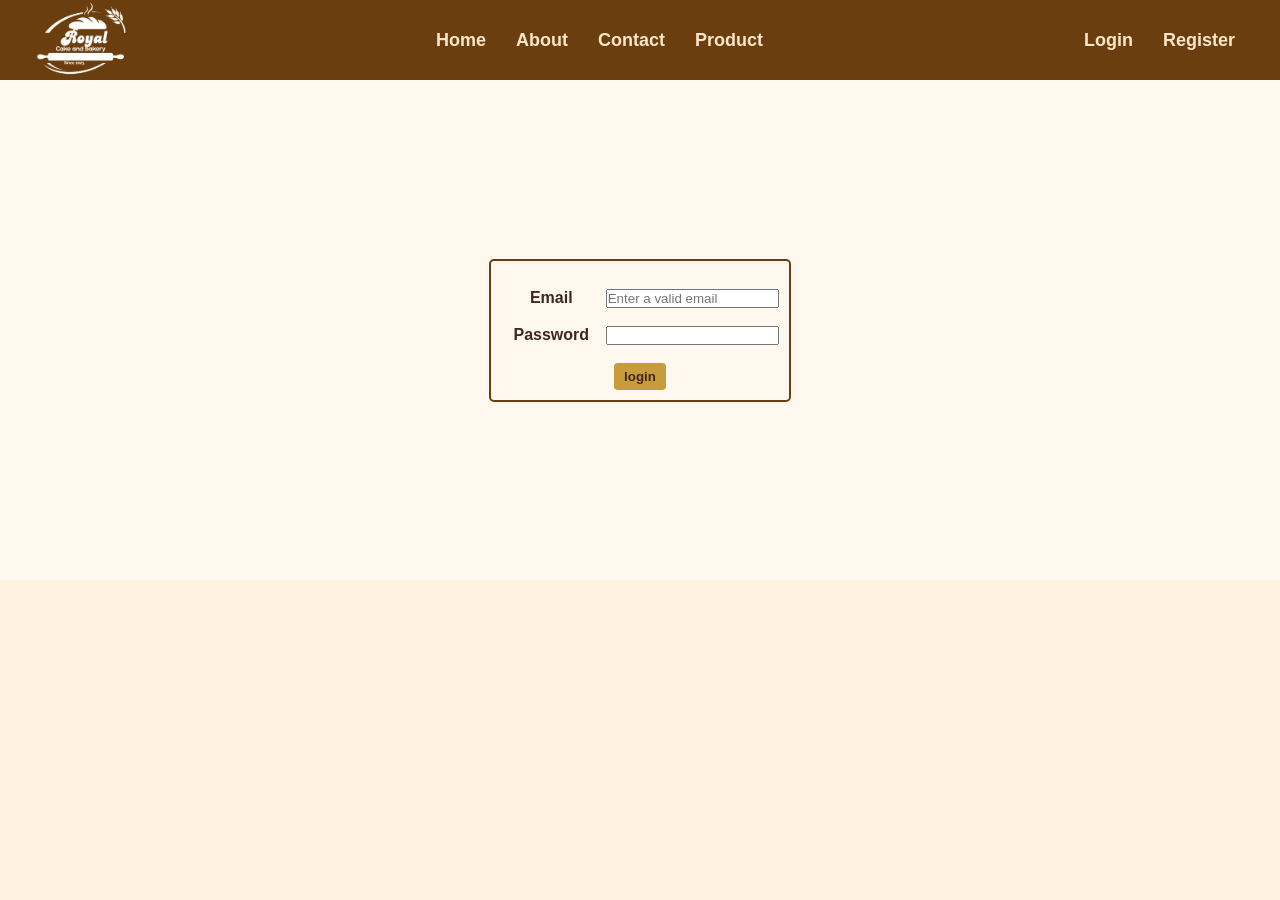
==== login.html @ 2acb036c "Initial commit- added 4 pages in  project files" ====
<!DOCTYPE html>
<html>
    <head>
        <title>Login Page</title>
        <link rel="shortcut icon" href="fabicon.png" type="image/x-icon">
        <link rel="stylesheet" href="style.css">
    </head>
    <body>
        <div id="nav_bar">
            <div id="logo">
                <img src="logo.png">
            </div>
            <div id="nav">
                <a href="index.html">Home</a>
                <a href="about.html">About</a>
                <a href="contact.html">Contact</a>
                 <a href="product.html">Product</a>
            </div>
            <div id="login_register">
                <a href="login.html">Login</a>
                <a href="register.html">Register</a>
            </div>
        </div>

        <div class="container">
            <form>
                <fieldset id="form">
                    <br>
                       <div>
                        <label>Email</label>
                        <input type="email" name="email"id="email" placeholder="Enter a valid email">
                    </div><br>
                    <div>
                        <label>Password</label>
                        <input type="password" name="password"id="password">
                    </div><br>
                     <div>
                            <input type="submit"value="login"id="login_btn">
                        </div>

                </fieldset>
            </form>
        </div>
        </body>
</html>
---- style.css ----
* {
    margin: 0;
    padding: 0;
    box-sizing: border-box;
}

/* ===== BODY ===== */
body {
    background-color: #FFF3E0; /* Cream */
    font-family: Arial, sans-serif;
}

/* ===== NAVBAR ===== */
#nav_bar {
    height: 80px;
    width: 100%;
    background-color: #6B3E0F; /* Dark Brown */
    display: flex;
    align-items: center;
    justify-content: space-between;
    padding: 0 30px;
}

#logo img {
    height: 100px;
    width: 100px;
}

/* ===== NAV LINKS ===== */
#nav,
#login_register {
    display: flex;
    align-items: center;
}

#nav a,
#login_register a {
    color: #FFE6C8; /* Soft Gold */
    text-decoration: none;
    margin: 0 15px;
    font-size: 18px;
    font-weight: bold;
}

#nav a:hover,
#login_register a:hover {
    color: #C89B3C; /* Rich Gold */
}

/* ===== MAIN CONTAINER ===== */
.container {
    background-color: #FFF8EE; /* Soft Cream */
    width: 100%;
    height: 500px;
    display: flex;
    align-items: center;
    justify-content: center;
    text-align: center;
}

/* ===== REGISTER / LOGIN FORM ===== */
#register_form {
    background-color: #F5E6CC; /* Light Beige */
    width: 350px;
    padding: 20px;
    border: 2px solid #6B3E0F;
    border-radius: 8px;
}

#form {
    border: 2px solid #6B3E0F;
    padding: 10px;
    border-radius: 5px;
}

label {
    display: inline-block;
    width: 100px;
    color: #3E2723;
    font-weight: bold;
}

/* ===== BUTTONS ===== */
#register_btn,
#login_btn,
button {
    padding: 6px 10px;
    background-color: #C89B3C; /* Gold */
    color: #3E2723; /* Dark Brown */
    border: none;
    border-radius: 4px;
    cursor: pointer;
    font-weight: bold;
}

button:hover {
    background-color: #B0892F;
}

/* ===== PRODUCT SECTION ===== */
.product_container {
    width: 80%;
    border: 1px solid #C89B3C;
    background-color: #FFF3E0;
}

/* ===== PRODUCT CARD ===== */
.product {
    height: 300px;
    width: 200px;
    padding: 10px;
    display: inline-block;
    background-color: #FFF8EE; /* Product BG */
    margin: 10px;
    border-radius: 10px;
    border: 1px solid #E0C097;
    text-align: center;
    box-shadow: 10px 10px #E0C097;
}

.product:hover {
    background-color: #F5E6CC;
    transform: translateY(-5px);
    transition: 0.3s;
}

/* ===== PRODUCT IMAGE ===== */
.product img {
    height: 150px;
    width: 150px;
    margin-top: 10px;
    border-radius: 10px;
    border: 1px solid #E0C097;
}

/* ===== TEXT ===== */
.product h3,
.product p {
    color: #3E2723;
    margin-top: 5px;
}
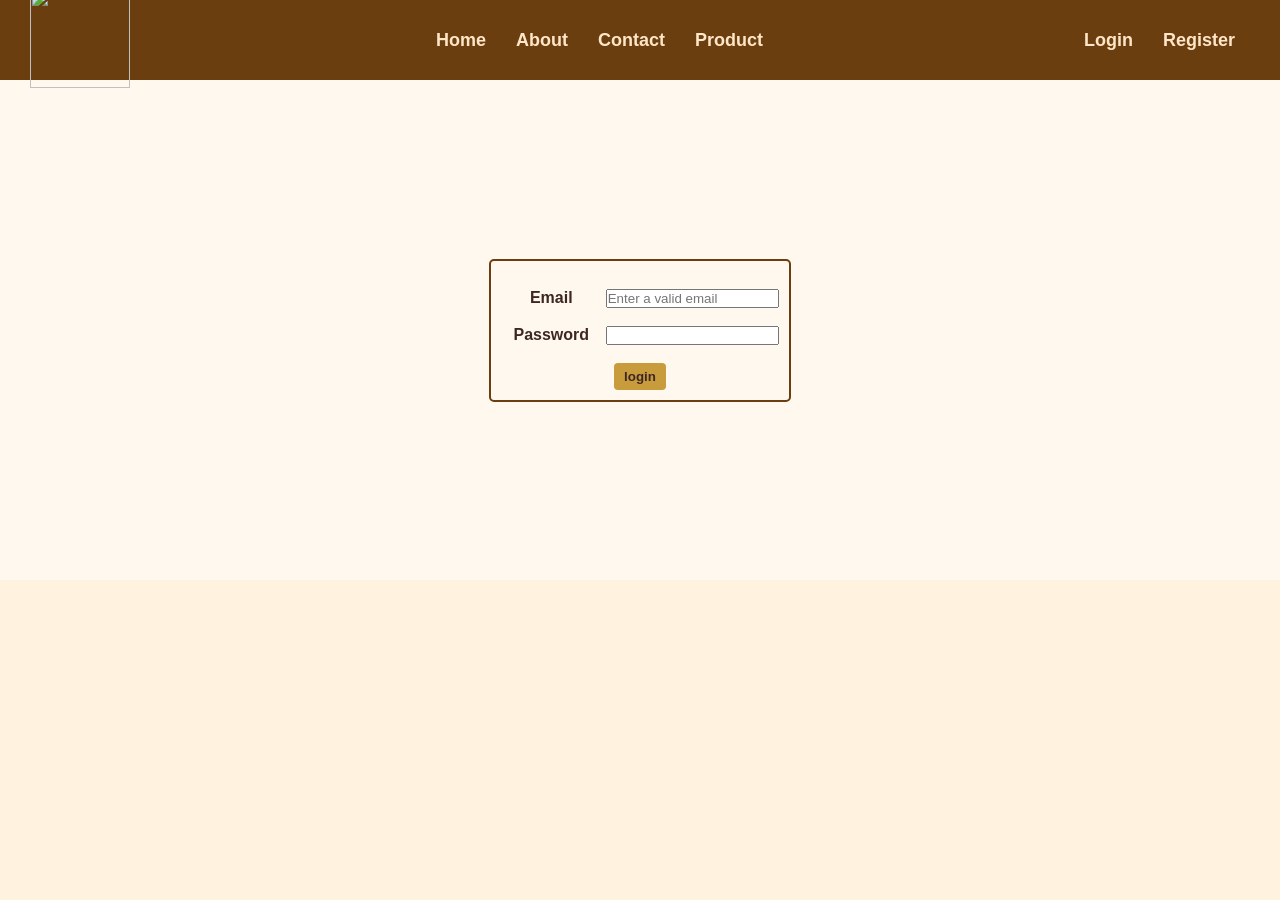
==== commit 6f6ab680: "modified pages" ====
--- a/login.html
+++ b/login.html
@@ -2,13 +2,13 @@
 <html>
     <head>
         <title>Login Page</title>
-        <link rel="shortcut icon" href="fabicon.png" type="image/x-icon">
+        <link rel="shortcut icon" href="./images/fabicon.png" type="image/x-icon">
         <link rel="stylesheet" href="style.css">
     </head>
     <body>
         <div id="nav_bar">
             <div id="logo">
-                <img src="logo.png">
+                <img src="./images/logo.png">
             </div>
             <div id="nav">
                 <a href="index.html">Home</a>
@@ -23,16 +23,18 @@
         </div>
 
         <div class="container">
-            <form>
+            <form action="process_login.php" method="post" onsubmit="return validateLogin()" >
                 <fieldset id="form">
                     <br>
                        <div>
                         <label>Email</label>
                         <input type="email" name="email"id="email" placeholder="Enter a valid email">
+                        <span id="emailError"></span>
                     </div><br>
                     <div>
                         <label>Password</label>
                         <input type="password" name="password"id="password">
+                        <span id="passwordError"></span>
                     </div><br>
                      <div>
                             <input type="submit"value="login"id="login_btn">
@@ -41,5 +43,6 @@
                 </fieldset>
             </form>
         </div>
+        <script src="script.js"></script>
         </body>
 </html>
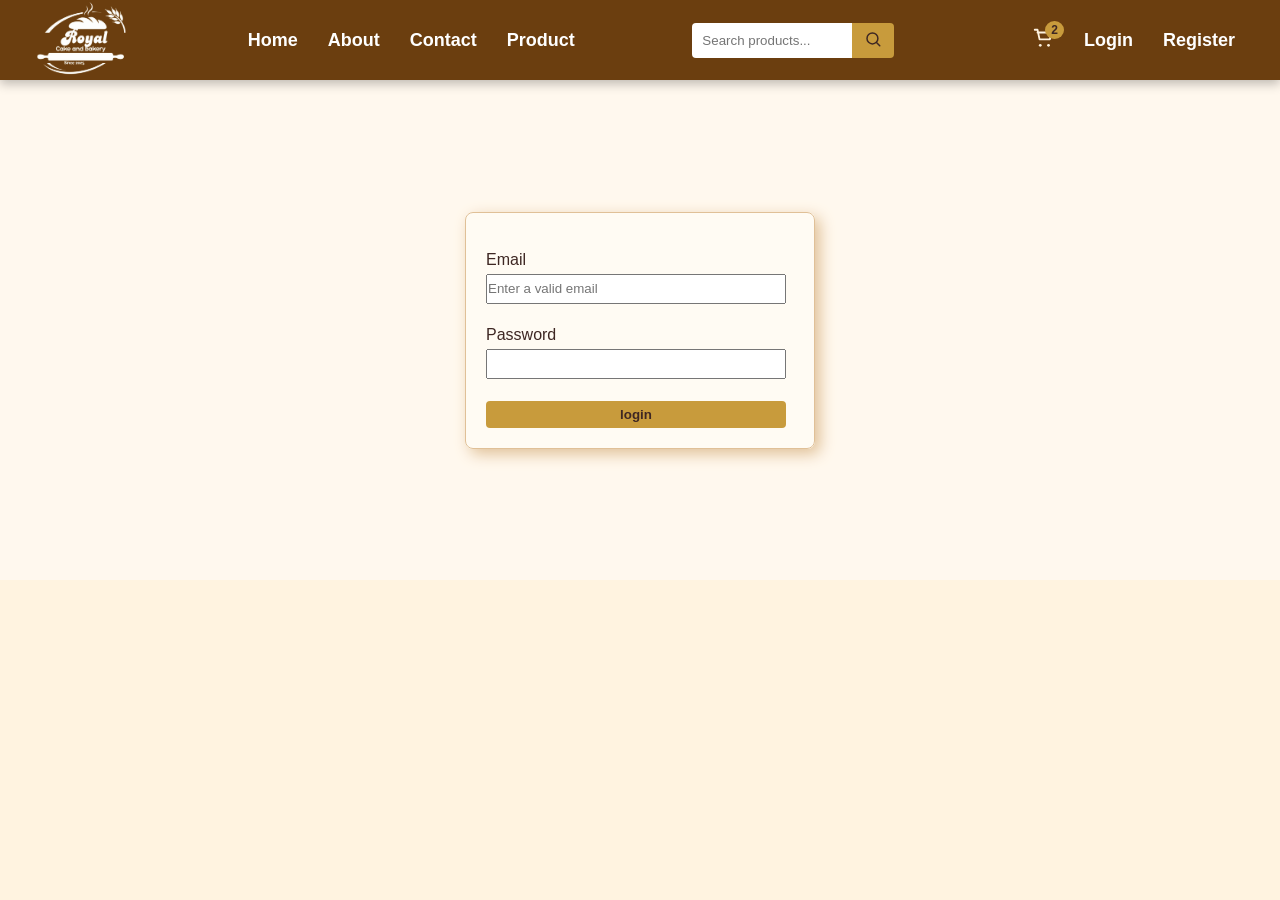
==== commit 2a52f152: "Modified style home page login and register page" ====
--- a/login.html
+++ b/login.html
@@ -16,7 +16,31 @@
                 <a href="contact.html">Contact</a>
                  <a href="product.html">Product</a>
             </div>
+             <div class="nav-search">
+        <input type="text" placeholder="Search products...">
+        <button>
+              <svg xmlns="http://www.w3.org/2000/svg" width="18" height="18" fill="none" viewBox="0 0 24 24">
+        <path d="M21 21l-4.35-4.35m1.85-5.4a7.25 7.25 0 11-14.5 0 7.25 7.25 0 0114.5 0z"
+              stroke="#3E2723"
+              stroke-width="2"
+              stroke-linecap="round"
+              stroke-linejoin="round"/>
+    </svg>
+        </button>
+    </div>
             <div id="login_register">
+                 <a href="cart.html" class="cart-icon">
+                     <svg xmlns="http://www.w3.org/2000/svg" width="22" height="22" fill="none" viewBox="0 0 24 24">
+        <path d="M6 6h15l-1.5 7.5H8.25L6 3H3"
+              stroke="#FFF3E0"
+              stroke-width="2"
+              stroke-linecap="round"
+              stroke-linejoin="round"/>
+        <circle cx="9" cy="20" r="1.5" fill="#FFF3E0"/>
+        <circle cx="18" cy="20" r="1.5" fill="#FFF3E0"/>
+    </svg>
+            <span class="cart-count">2</span>
+        </a>
                 <a href="login.html">Login</a>
                 <a href="register.html">Register</a>
             </div>
--- a/style.css
+++ b/style.css
@@ -4,21 +4,27 @@
     box-sizing: border-box;
 }
 
-/* ===== BODY ===== */
+/*BODY*/
 body {
-    background-color: #FFF3E0; /* Cream */
+    background-color: #FFF3E0; 
     font-family: Arial, sans-serif;
-}
-
-/* ===== NAVBAR ===== */
+    padding-top: 80px;
+}
+
+/*NAVBAR*/
 #nav_bar {
+    position: fixed;
+    top: 0;
+    left: 0;
     height: 80px;
     width: 100%;
-    background-color: #6B3E0F; /* Dark Brown */
+    background-color: #6B3E0F; 
     display: flex;
     align-items: center;
     justify-content: space-between;
     padding: 0 30px;
+     box-shadow: 0 4px 10px rgba(0, 0, 0, 0.25);
+    z-index: 9999
 }
 
 #logo img {
@@ -26,6 +32,65 @@
     width: 100px;
 }
 
+/*NAV SEARCH BAR*/
+.nav-search {
+    display: flex;
+    align-items: center;
+    margin-right: 20px;
+}
+
+.nav-search input {
+    height: 35px;
+    width: 160px;
+    padding: 5px 10px;
+    border: none;
+    outline: none;
+    border-radius: 4px 0 0 4px;
+    
+}
+
+.nav-search button {
+    height: 35px;
+    padding: 0 12px;
+    background-color: #C89B3C;
+    color: #ffffff;
+    border: none;
+    cursor: pointer;
+    font-weight: bold;
+    border-radius: 0 4px 4px 0;
+}
+
+.nav-search button:hover {
+    background-color: #B0892F;
+}
+
+/* ===== CART ICON ===== */
+.cart-icon {
+    position: relative;
+    font-size: 20px;
+    margin-right: 10px;
+}
+
+.cart-count {
+    position: absolute;
+    top: -6px;
+    right: -10px;
+    background-color: #C89B3C;
+    color: #3E2723;
+    font-size: 12px;
+    font-weight: bold;
+    padding: 2px 6px;
+    border-radius: 50%;
+}
+
+/* ===== RESPONSIVE NAVBAR ===== */
+@media screen and (max-width: 900px) {
+    .nav-search {
+        display: none;
+    }
+}
+
+
 /* ===== NAV LINKS ===== */
 #nav,
 #login_register {
@@ -35,7 +100,7 @@
 
 #nav a,
 #login_register a {
-    color: #FFE6C8; /* Soft Gold */
+    color: #ffffff; 
     text-decoration: none;
     margin: 0 15px;
     font-size: 18px;
@@ -44,80 +109,548 @@
 
 #nav a:hover,
 #login_register a:hover {
-    color: #C89B3C; /* Rich Gold */
+    color: #C89B3C; 
 }
 
 /* ===== MAIN CONTAINER ===== */
 .container {
-    background-color: #FFF8EE; /* Soft Cream */
+    background-color: #FFF8EE; 
     width: 100%;
-    height: 500px;
+    min-height: 500px;
     display: flex;
     align-items: center;
     justify-content: center;
-    text-align: center;
-}
+}
+
+/* Hero-section */
+.hero-section {
+    height: 500px;
+    background-image: linear-gradient(rgba(0, 0, 0, 0.6), rgba(0, 0, 0, 0.6)),
+                      url("./images/bakeryheropart.jpg");
+    background-size: cover;
+    background-position: center;
+    display: flex;
+    align-items: center;
+    justify-content: center;
+    text-align: center;
+}
+
+.hero-content {
+    /* background: rgba(0, 0, 0, 0.5); */
+    padding: 30px;
+    border-radius: 10px;
+}
+
+.hero-content h1 {
+    color: #FFF3E0;
+    font-size: 36px;
+    margin-bottom: 10px;
+}
+
+.hero-content p {
+    color: #FFD59A;
+    font-size: 18px;
+    margin-bottom: 20px;
+}
+
+.hero-btn {
+    text-decoration: none;
+    background-color: #C89B3C;
+    color: #3E2723;
+    padding: 10px 20px;
+    border-radius: 5px;
+    font-weight: bold;
+}
+
+.hero-btn:hover {
+    background-color: #B0892F;
+}
+
+/* ABOUT US SECTION */
+.aboutus,.about-us {
+    padding: 60px 20px;
+    text-align: center;
+}
+
+.aboutus h2, .about-us h2 {
+    font-size: 2.5rem;
+    margin-bottom: 40px;
+    color: #6B3E0F; 
+    font-family: 'Segoe UI', sans-serif;
+}
+
+.about-content {
+    display: flex;
+    align-items: center;
+    justify-content: center;
+    gap: 40px; 
+    flex-wrap: wrap; 
+    max-width: 1200px;
+    margin: 0 auto;
+}
+
+.about-content img {
+    height: 300px;
+    width: 400px;
+    max-width: 100%;
+    border-radius: 15px;
+    box-shadow: 0 8px 20px rgba(0,0,0,0.2);
+    transition: transform 0.3s ease;
+    border: 5px solid #E0C097;;
+}
+.about-us img {
+    height: 400px;
+    width: 600px;
+    max-width: 100%;
+    border-radius: 15px;
+    box-shadow: 0 8px 20px rgba(0,0,0,0.2);
+    transition: transform 0.3s ease;
+    border: 1px solid #E0C097;
+    margin-bottom: 5px;
+}
+#rectangle{
+    height: 150px;
+    width: 10pxS;
+}
+
+.about-content img:hover {
+    transform: scale(1.05); 
+}
+
+.about-content p {
+    margin-bottom: 15px;
+    font-size: 1.2rem;
+    line-height: 1.8;
+    color: #5c3a21; 
+    max-width: 600px;
+    text-align: left;
+}
+
+.about-btn {
+    padding: 10px 22px;
+    background-color: #C89B3C;
+    color: #3E2723;
+    text-decoration: none;
+    font-weight: bold;
+    border-radius: 5px;
+}
+
+.about-btn:hover {
+    background-color: #B0892F;
+    transform: translateY(-2px);
+}
+
+
+/* Responsive adjustments for smaller screens */
+@media screen and (max-width: 768px) {
+    .about-content {
+        flex-direction: column;
+        text-align: center;
+    }
+    
+    .about-content p {
+        text-align: center;
+    }
+     .about-btn {
+        padding: 10px 28px;
+        font-size: 16px;
+        margin-left: auto;
+        margin-right: auto;
+        display: block;
+        width: fit-content;
+    }
+}
+/* ===== OFFERS ===== */
+.offers-section {
+    padding: 60px 20px;
+    text-align: center;
+}
+
+.offers-header h2 {
+    font-size: 2.8rem;
+    color: #6B3E0F;
+    margin-bottom: 10px;
+}
+
+.offers-header p {
+    font-size: 1.2rem;
+    color: #5c3a21;
+    margin-bottom: 40px;
+}
+
+.offers-container {
+    display: flex;
+    justify-content: center;
+    flex-wrap: wrap;
+    gap: 30px;
+}
+
+.offer-card {
+    background-color: #FFF8EE;
+    padding: 30px 25px;
+    border-radius: 20px;
+    width: 280px;
+    box-shadow: 0 8px 20px rgba(0,0,0,0.15);
+    transition: transform 0.3s, box-shadow 0.3s;
+    text-align: center;
+}
+
+.offer-card:hover {
+    transform: translateY(-10px);
+    box-shadow: 0 12px 25px rgba(0,0,0,0.2);
+}
+
+.offer-icon {
+    font-size: 3rem;
+    margin-bottom: 15px;
+}
+
+.offer-card h3 {
+    font-size: 1.5rem;
+    color: #6B3E0F;
+    margin-bottom: 10px;
+}
+
+.offer-card p {
+    font-size: 1rem;
+    color: #5c3a21;
+    margin-bottom: 20px;
+}
+
+.offer-btn {
+    display: inline-block;
+    padding: 10px 25px;
+    background-color: #6B3E0F;
+    color: #FFF3E0;
+    border-radius: 10px;
+    text-decoration: none;
+    font-weight: bold;
+    transition: background-color 0.3s;
+}
+
+.offer-btn:hover {
+    background-color: #8C4E1A;
+}
+
+/* ===== RESPONSIVE ===== */
+@media screen and (max-width: 768px) {
+    .offers-container {
+        flex-direction: column;
+        align-items: center;
+    }
+}
+
+
+/* ===== TESTIMONIALS ===== */
+.testimonials {
+    padding: 60px 20px;
+    text-align: center;
+    
+}
+.testimonials h2 { font-size: 2.5rem; color: #6B3E0F; margin-bottom: 30px; }
+.testimonial-container {
+    display: flex;
+    flex-wrap: wrap;
+    justify-content: center;
+    gap: 20px;
+}
+.testimonial-card {
+    background-color: #FFF8EE;
+    padding: 25px 20px;
+    border-radius: 12px;
+    width: 300px;
+    box-shadow: 3px 3px 10px #E0C097;
+    display: flex;
+    flex-direction: column;
+    align-items: center;
+}
+
+.customer-info {
+    display: flex;
+    align-items: center;
+    gap: 15px;
+    margin-bottom: 15px;
+}
+
+.customer-info img {
+    width: 50px;
+    height: 50px;
+    border-radius: 50%;
+    object-fit: cover;
+    border: 2px solid #6B3E0F;
+}
+
+.customer-info h4 {
+    color: #3E2723;
+    font-size: 1.1rem;
+    margin: 0;
+}
+
+/* ===== ABOUT EXTRA SECTIONS ===== */
+.about-extra {
+    padding: 60px 20px;
+    text-align: center;
+    background-color: #FFF8EE;
+}
+
+.about-extra h2 {
+    color: #6B3E0F;
+    font-size: 32px;
+    margin-bottom: 20px;
+}
+
+.about-extra p {
+    max-width: 800px;
+    margin: auto;
+    font-size: 1.1rem;
+    line-height: 1.8;
+    color: #5c3a21;
+}
+
+/* ===== MISSION & VISION ===== */
+.mission-vision {
+    display: flex;
+    gap: 30px;
+    justify-content: center;
+    padding: 60px 20px;
+    background-color: #fff7f0;
+    flex-wrap: wrap;
+}
+
+.mv-box {
+    background-color: #FFF8EE;
+    border: 1px solid #E0C097;
+    padding: 30px;
+    width: 350px;
+    border-radius: 10px;
+    box-shadow: 5px 5px 15px #E0C097;
+}
+
+.mv-box h3 {
+    color: #6B3E0F;
+    margin-bottom: 15px;
+}
+
+.mv-box p {
+    color: #5c3a21;
+    line-height: 1.7;
+}
+
+/* ===== WHY CHOOSE US ===== */
+.why-us {
+    padding: 60px 20px;
+    text-align: center;
+    background-color: #FFF8EE;
+}
+
+.why-us h2 {
+    color: #6B3E0F;
+    font-size: 32px;
+    margin-bottom: 30px;
+}
+
+.why-container {
+    display: flex;
+    flex-wrap: wrap;
+    justify-content: center;
+    gap: 20px;
+}
+
+.why-card {
+    background-color: #FFF8EE;
+    border: 1px solid #E0C097;
+    padding: 15px 25px;
+    border-radius: 30px;
+    font-weight: bold;
+    color: #3E2723;
+    box-shadow: 3px 3px 10px #E0C097;
+}
+
+/* ===== SPECIALTIES ===== */
+.specialties {
+    padding: 60px 20px;
+    background-color: #fff7f0;
+    text-align: center;
+}
+
+.specialties h2 {
+    font-size: 2.5rem;
+    margin-bottom: 40px;
+    color: #6B3E0F;
+    font-family: 'Segoe UI', sans-serif;
+}
+
+.specialties-container {
+    display: flex;
+    flex-wrap: wrap;
+    justify-content: center;
+    gap: 30px;
+    max-width: 1200px;
+    margin: 0 auto;
+}
+
+.specialty-card {
+    background-color: #FFF8EE;
+    border: 1px solid #E0C097;
+    border-radius: 15px;
+    padding: 25px 20px;
+    width: 250px;
+    box-shadow: 5px 5px 15px rgba(224,192,151,0.3);
+    transition: transform 0.3s ease, box-shadow 0.3s ease;
+    text-align: center;
+}
+
+.specialty-card h4 {
+    font-size: 1.25rem;
+    margin-bottom: 15px;
+    color: #3E2723;
+}
+
+.specialty-card p {
+    font-size: 1rem;
+    line-height: 1.6;
+    color: #5c3a21;
+}
+
+.specialty-card:hover {
+    transform: translateY(-5px);
+    box-shadow: 8px 8px 20px rgba(224,192,151,0.5);
+}
+
+/* Responsive adjustments */
+@media screen and (max-width: 768px) {
+    .specialties-container {
+        flex-direction: column;
+        align-items: center;
+    }
+    .specialty-card {
+        width: 80%;
+    }
+    .mv-box {
+        width: 100%;
+    }
+}
+
+
+
 
 /* ===== REGISTER / LOGIN FORM ===== */
 #register_form {
-    background-color: #F5E6CC; /* Light Beige */
+    background-color: #fffbf3; 
     width: 350px;
     padding: 20px;
-    border: 2px solid #6B3E0F;
+    border: 1px solid #b5b5b5;
+    box-shadow: 5px 5px 15px #E0C097;
+    border: 1px solid #E0C097;
     border-radius: 8px;
 }
 
 #form {
-    border: 2px solid #6B3E0F;
-    padding: 10px;
-    border-radius: 5px;
+    background-color: #fffbf3; 
+    width: 350px;
+    padding: 20px;
+    border: 1px solid #b5b5b5;
+    box-shadow: 5px 5px 15px #E0C097;
+    border: 1px solid #E0C097;
+    border-radius: 8px;
 }
 
 label {
-    display: inline-block;
-    width: 100px;
-    color: #3E2723;
-    font-weight: bold;
+    display: block;
+    width: 150px;
+    margin-bottom: 5px;
+    color: #3E2723;
+    font-weight: lighter;
+}
+
+#password, #first_name, #last_name, #email{
+    height:30px;
+    width: 300px;
 }
 
 /* ===== BUTTONS ===== */
 #register_btn,
-#login_btn,
-button {
+#login_btn{
     padding: 6px 10px;
-    background-color: #C89B3C; /* Gold */
-    color: #3E2723; /* Dark Brown */
+    background-color: #C89B3C; 
+    color: #3E2723; 
     border: none;
     border-radius: 4px;
     cursor: pointer;
     font-weight: bold;
-}
-
-button:hover {
+    width: 300px;
+}
+#add_to_cart{
+    padding: 6px 10px;
+    background-color: #C89B3C; 
+    color: #3E2723; 
+    border: none;
+    border-radius: 4px;
+    cursor: pointer;
+    font-weight: bold;
+}
+
+#register_btn:hover,
+#login_btn:hover, #add_to_cart:hover {
     background-color: #B0892F;
 }
 
+#firstNameError, #lastNameError, #emailError, #passwordError, #termsError{
+    font-size: 12px;
+    color: red;
+    display: block;
+    margin-top: 4px;
+}
+
 /* ===== PRODUCT SECTION ===== */
+.content_title{
+    padding-top: 10px;
+     font-size: 32px;
+    color: #3E2723;
+    letter-spacing: 2px;
+    text-align: center;
+}
+#product_p{
+    color: #9c7a4f;
+    margin-top: 10px;
+    margin-bottom: 50px;
+    text-align: center;
+}
 .product_container {
     width: 80%;
-    border: 1px solid #C89B3C;
-    background-color: #FFF3E0;
+    margin: 0 auto;
+    background-color: #FFF8EE;
+    display: flex;
+    flex-wrap: wrap;
+    justify-content: center;
 }
 
 /* ===== PRODUCT CARD ===== */
 .product {
+    position: relative;
     height: 300px;
     width: 200px;
     padding: 10px;
     display: inline-block;
-    background-color: #FFF8EE; /* Product BG */
+    background-color: #FFF8EE;
     margin: 10px;
     border-radius: 10px;
     border: 1px solid #E0C097;
     text-align: center;
-    box-shadow: 10px 10px #E0C097;
-}
-
+    box-shadow: 5px 5px 15px #E0C097;
+    overflow: hidden;
+}
+.sale-badge {
+    position: absolute;
+    top: 15px;
+    right: 15px;
+    background-color: #E63946;
+    color: #fff;
+    font-size: 12px;
+    padding: 4px 10px;
+    border-radius: 4px;
+    font-weight: bold;
+}
 .product:hover {
     background-color: #F5E6CC;
     transform: translateY(-5px);
@@ -139,3 +672,376 @@
     color: #3E2723;
     margin-top: 5px;
 }
+
+/* Footer */
+
+/* ===== FOOTER ===== */
+.footer {
+    background-color: #6B3E0F; /* Same as navbar */
+    color: #FFF3E0;
+    padding: 50px 0 20px;
+    font-family: Arial, sans-serif;
+}
+
+.footer-container {
+    width: 90%;
+    margin: auto;
+    display: flex;
+    justify-content: space-between;
+    flex-wrap: wrap;
+}
+
+/* Footer Columns */
+.footer-box {
+    flex: 1;
+    min-width: 220px;
+    margin: 15px;
+}
+
+/* Logo / Brand */
+.footer-logo {
+    font-size: 28px;
+    font-weight: bold;
+    color: #FFD59A; /* Gold accent */
+    margin-bottom: 10px;
+}
+
+.footer-box img{
+     height: 200px;
+    width: 200px;
+}
+
+.footer-box p {
+    color: #FFE8C7;
+    line-height: 1.6;
+}
+
+/* Headings */
+.footer-box h3 {
+    color: #fffffe;
+    margin-bottom: 15px;
+}
+
+/* Links */
+.footer-box ul {
+    list-style: none;
+    padding: 0;
+}
+
+.footer-box ul li {
+    margin-bottom: 8px;
+}
+
+.footer-box ul li a {
+    text-decoration: none;
+    color: #FFF3E0;
+    font-size: 15px;
+}
+
+.footer-box ul li a:hover {
+    color: #C89B3C; /* Hover gold */
+}
+
+/* Newsletter */
+.newsletter {
+    display: flex;
+    margin-top: 15px;
+}
+
+.newsletter input {
+    padding: 10px;
+    border: none;
+    outline: none;
+    flex: 1;
+    border-radius: 4px 0 0 4px;
+}
+
+.newsletter button {
+    background-color: #C89B3C;
+    color: #3E2723;
+    border: none;
+    padding: 10px 15px;
+    cursor: pointer;
+    font-weight: bold;
+    border-radius: 0 4px 4px 0;
+}
+
+.newsletter button:hover {
+    background-color: #B0892F;
+}
+
+/* Footer Bottom */
+.footer-bottom {
+    text-align: center;
+    border-top: 1px solid rgba(255,255,255,0.2);
+    margin-top: 30px;
+    padding-top: 15px;
+    font-size: 14px;
+    color: #FFE8C7;
+}
+
+/* ===== RESPONSIVE FOOTER ===== */
+@media screen and (max-width: 768px) {
+    .footer-container {
+        flex-direction: column;
+        text-align: center;
+    }
+
+    .newsletter {
+        justify-content: center;
+    }
+}
+/* ===== CONTACT PAGE ===== */
+.contact-section {
+    padding: 100px 20px 60px;
+    text-align: center;
+    background-color: #FFF8EE;
+}
+
+.contact-section h1 {
+    font-size: 36px;
+    color: #6B3E0F;
+    margin-bottom: 10px;
+}
+
+.contact-section p {
+    color: #5c3a21;
+    margin-bottom: 30px;
+}
+
+.contact-form {
+    max-width: 500px;
+    margin: auto;
+}
+
+.contact-form input,
+.contact-form textarea {
+    width: 100%;
+    padding: 12px;
+    margin-bottom: 15px;
+    border: 1px solid #C89B3C;
+    border-radius: 4px;
+}
+
+.contact-form button {
+    width: 100%;
+    padding: 12px;
+    background-color: #C89B3C;
+    border: none;
+    font-weight: bold;
+    color: #3E2723;
+    cursor: pointer;
+}
+
+.contact-form button:hover {
+    background-color: #B0892F;
+}
+
+/* ===== NEWSLETTER IMAGE SECTION ===== */
+.newsletter-banner {
+    background-image: linear-gradient(
+        rgba(0,0,0,0.8),
+        rgba(0,0,0,0.8)
+    ), url("./images/newsletter.jpg");
+    background-size: cover;
+    background-position: center;
+    padding: 80px 20px;
+    margin-bottom: 50px;
+}
+
+.newsletter-overlay {
+    text-align: center;
+    color: #FFF3E0;
+}
+
+.newsletter-overlay h2 {
+    font-size: 28px;
+    letter-spacing: 2px;
+}
+
+.newsletter-overlay p {
+    margin-top: 10px;
+    font-size: 14px;
+    letter-spacing: 1px;
+}
+
+.newsletter-overlay .line {
+    display: block;
+    width: 60px;
+    height: 2px;
+    background-color: #C89B3C;
+    margin: 15px auto;
+}
+
+/* Newsletter form */
+.newsletter-form {
+    max-width: 600px;
+    margin: 30px auto 0;
+    display: flex;
+    border-bottom: 1px solid #fff;
+}
+
+.newsletter-form input {
+    flex: 1;
+    background: transparent;
+    border: none;
+    outline: none;
+    padding: 10px;
+    color: #fff;
+}
+
+.newsletter-form input::placeholder {
+    color: #ddd;
+}
+
+.newsletter-form button {
+    background: transparent;
+    border: none;
+    color: #fff;
+    font-weight: bold;
+    cursor: pointer;
+}
+
+/* ===== CART SECTION ===== */
+.cart-section {
+    padding: 60px 20px;
+    background-color: #fff7f0;
+    max-width: 1200px;
+    margin: 0 auto;
+}
+
+.cart-section h2 {
+    text-align: center;
+    font-size: 2.5rem;
+    color: #6B3E0F;
+    margin-bottom: 40px;
+}
+
+.cart-container {
+    display: flex;
+    flex-direction: column;
+    gap: 25px;
+}
+
+.cart-item {
+    display: flex;
+    background-color: #FFF8EE;
+    padding: 20px;
+    border-radius: 15px;
+    box-shadow: 3px 3px 10px rgba(224,192,151,0.3);
+    align-items: center;
+    gap: 20px;
+}
+
+.cart-item img {
+    width: 120px;
+    height: 120px;
+    border-radius: 12px;
+    object-fit: cover;
+}
+
+.cart-item-details {
+    flex: 1;
+}
+
+.cart-item-details h3 {
+    font-size: 1.3rem;
+    color: #3E2723;
+    margin-bottom: 10px;
+}
+
+.cart-item-details p {
+    font-size: 1rem;
+    color: #5c3a21;
+    margin-bottom: 10px;
+}
+
+.quantity-control {
+    display: flex;
+    align-items: center;
+    gap: 10px;
+    margin-bottom: 10px;
+}
+
+.quantity-control input {
+    width: 50px;
+    padding: 5px;
+    border-radius: 5px;
+    border: 1px solid #E0C097;
+    text-align: center;
+}
+
+.qty-btn {
+    padding: 5px 10px;
+    background-color: #6B3E0F;
+    color: #FFF3E0;
+    border: none;
+    border-radius: 5px;
+    cursor: pointer;
+}
+
+.qty-btn:hover {
+    background-color: #8C4E1A;
+}
+
+.remove-btn {
+    padding: 6px 15px;
+    background-color: #FF6B6B;
+    color: #fff;
+    border: none;
+    border-radius: 5px;
+    cursor: pointer;
+    font-weight: bold;
+}
+
+.remove-btn:hover {
+    background-color: #FF4C4C;
+}
+
+.cart-summary {
+    margin-top: 40px;
+    text-align: right;
+    background-color: #FFF3E0;
+    padding: 20px;
+    border-radius: 15px;
+    box-shadow: 3px 3px 10px rgba(224,192,151,0.3);
+}
+
+.cart-summary h3 {
+    font-size: 1.8rem;
+    color: #6B3E0F;
+    margin-bottom: 15px;
+}
+
+.cart-summary p {
+    font-size: 1.1rem;
+    color: #3E2723;
+    margin: 5px 0;
+}
+
+.checkout-btn {
+    display: inline-block;
+    margin-top: 15px;
+    padding: 12px 25px;
+    background-color: #6B3E0F;
+    color: #FFF3E0;
+    border-radius: 10px;
+    text-decoration: none;
+    font-weight: bold;
+}
+
+.checkout-btn:hover {
+    background-color: #8C4E1A;
+}
+
+/* RESPONSIVE */
+@media screen and (max-width: 768px) {
+    .cart-item {
+        flex-direction: column;
+        align-items: flex-start;
+    }
+
+    .cart-summary {
+        text-align: left;
+    }
+}
